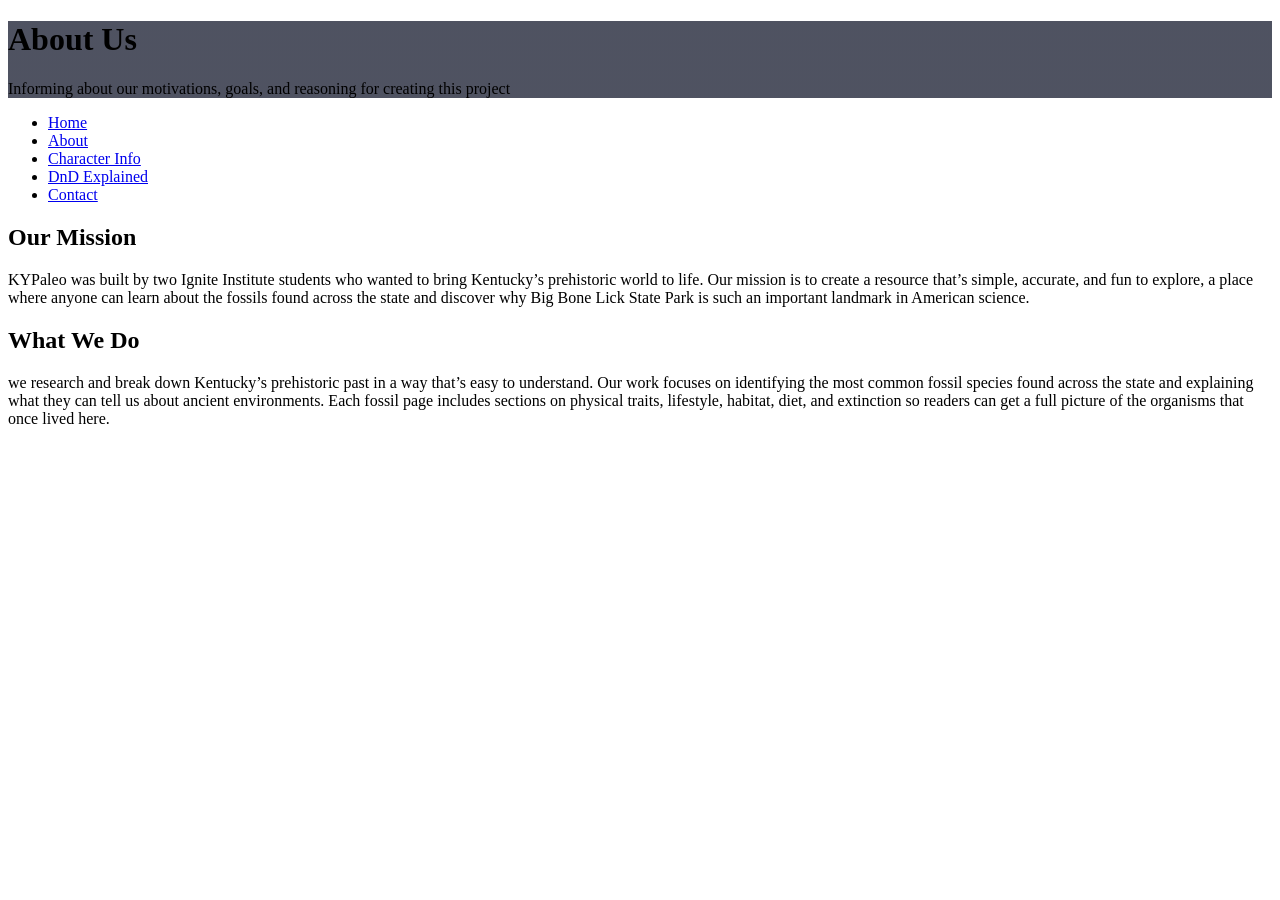
==== about-us.html @ 3afe7f7e "Update about-us.html" ====
<!DOCTYPE html>
<html lang="en">
<head>
  <meta charset="UTF-8">
  <meta name="viewport" content="width=device-width, initial-scale=1.0">
  <title>About Us | Paleontology in Kentucky</title>

  <link rel="stylesheet" href="style.css">
</head>
<body>

  <div class="banner" style="background-image: linear-gradient(rgba(4,9,30,0.7), rgba(4,9,30,0.7)), url('');">
    <div class="banner-text">
      <h1>About Us</h1>
      <p>Informing about our motivations, goals, and reasoning for creating this project</p>
    </div>
  </div>

  <nav class="navbar">
    <ul>
      <li><a href="index.html">Home</a></li>
      <li><a href="about-us.html">About</a></li>
      <li><a href="charInfo.html">Character Info</a></li>
      <li><a href="dnd.html">DnD Explained</a></li>
      <li><a href="contact-us.html">Contact</a></li>
    </ul>
  </nav>


  <div class="layout">
    <main class="content">
      <section>
        <h1>Our Mission</h1>
        <p>KYPaleo was built by two Ignite Institute students who wanted to bring Kentucky’s prehistoric world to life. Our mission is to create a resource that’s simple, accurate, and fun to explore, a place where anyone can learn about the fossils found across the state and discover why Big Bone Lick State Park is such an important landmark in American science.</p>

        <h1>What We Do</h1>
        <p> we research and break down Kentucky’s prehistoric past in a way that’s easy to understand. Our work focuses on identifying the most common fossil species found across the state and explaining what they can tell us about ancient environments. Each fossil page includes sections on physical traits, lifestyle, habitat, diet, and extinction so readers can get a full picture of the organisms that once lived here.</p>
      </section>
    </main>
  </div>
</body>
</html>
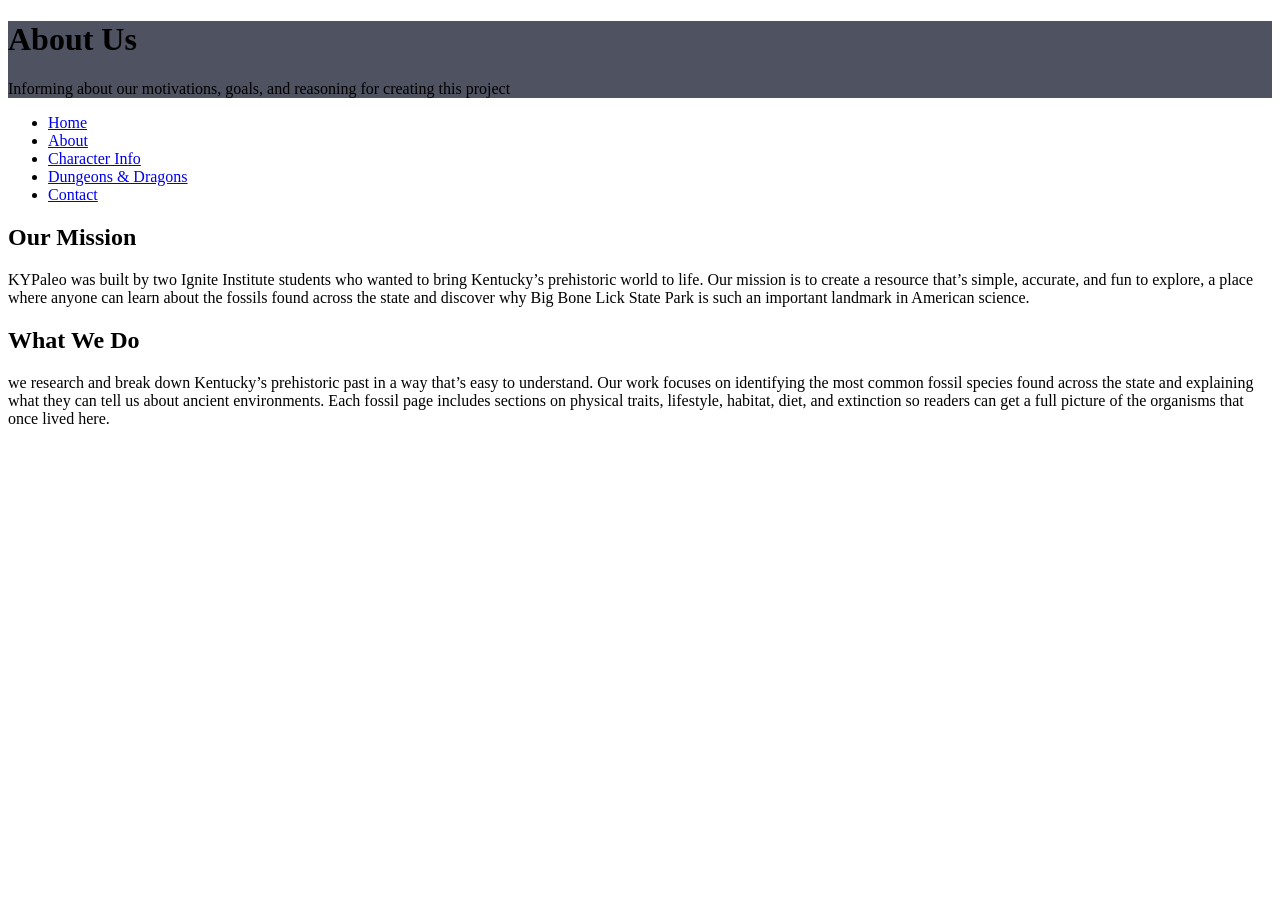
==== commit 5da9d0c3: "Update link text for DnD section" ====
--- a/about-us.html
+++ b/about-us.html
@@ -22,7 +22,7 @@
       <li><a href="index.html">Home</a></li>
       <li><a href="about-us.html">About</a></li>
       <li><a href="charInfo.html">Character Info</a></li>
-      <li><a href="dnd.html">DnD Explained</a></li>
+      <li><a href="dnd.html">Dungeons & Dragons</a></li>
       <li><a href="contact-us.html">Contact</a></li>
     </ul>
   </nav>
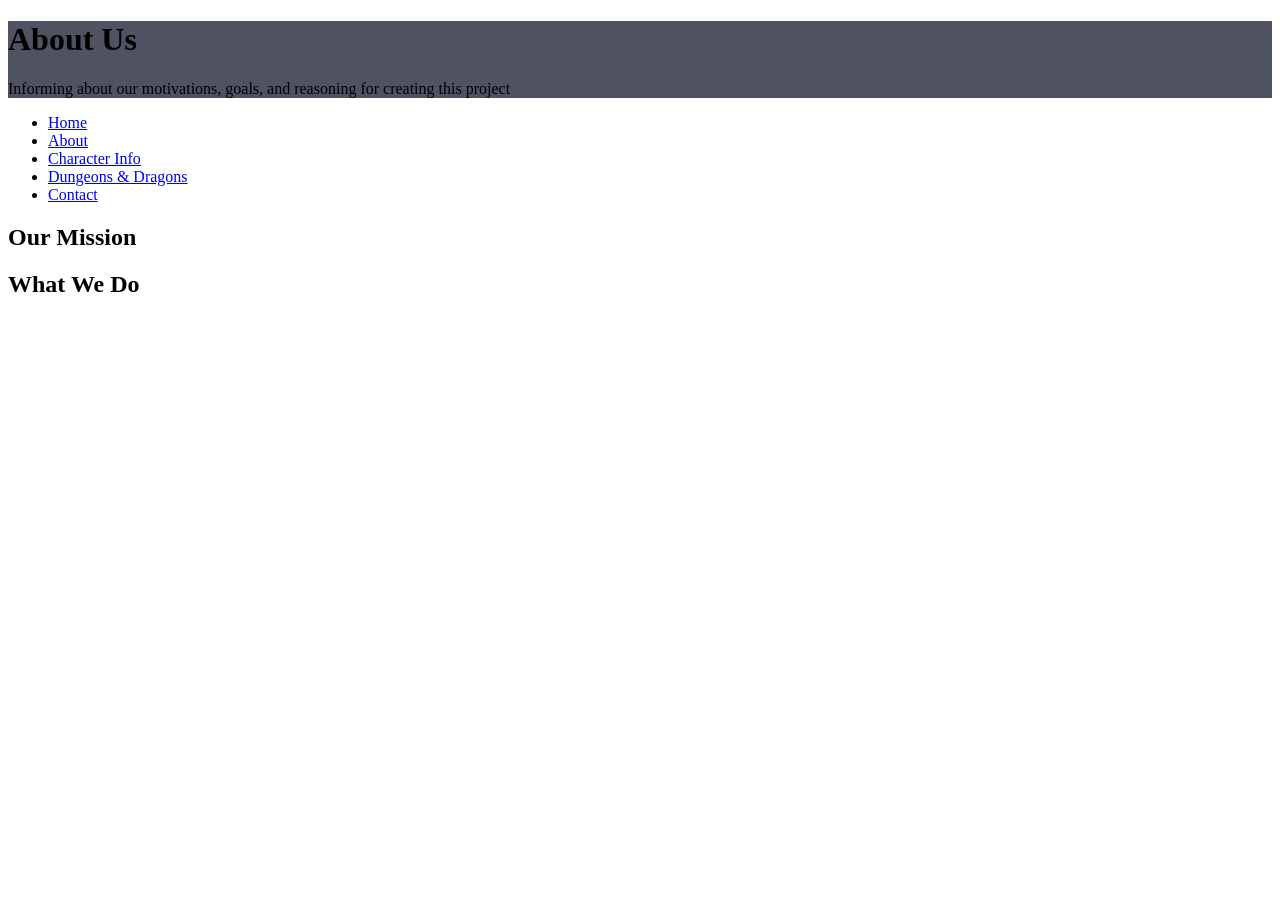
==== commit 23f25fa9: "Update about-us.html" ====
--- a/about-us.html
+++ b/about-us.html
@@ -4,7 +4,7 @@
 <head>
   <meta charset="UTF-8">
   <meta name="viewport" content="width=device-width, initial-scale=1.0">
-  <title>About Us | Paleontology in Kentucky</title>
+  <title>About Us | Contrado Circus Information</title>
 
   <link rel="stylesheet" href="style.css">
 </head>
@@ -32,10 +32,10 @@
     <main class="content">
       <section>
         <h1>Our Mission</h1>
-        <p>KYPaleo was built by two Ignite Institute students who wanted to bring Kentucky’s prehistoric world to life. Our mission is to create a resource that’s simple, accurate, and fun to explore, a place where anyone can learn about the fossils found across the state and discover why Big Bone Lick State Park is such an important landmark in American science.</p>
+        <p></p>
 
         <h1>What We Do</h1>
-        <p> we research and break down Kentucky’s prehistoric past in a way that’s easy to understand. Our work focuses on identifying the most common fossil species found across the state and explaining what they can tell us about ancient environments. Each fossil page includes sections on physical traits, lifestyle, habitat, diet, and extinction so readers can get a full picture of the organisms that once lived here.</p>
+        <p></p>
       </section>
     </main>
   </div>
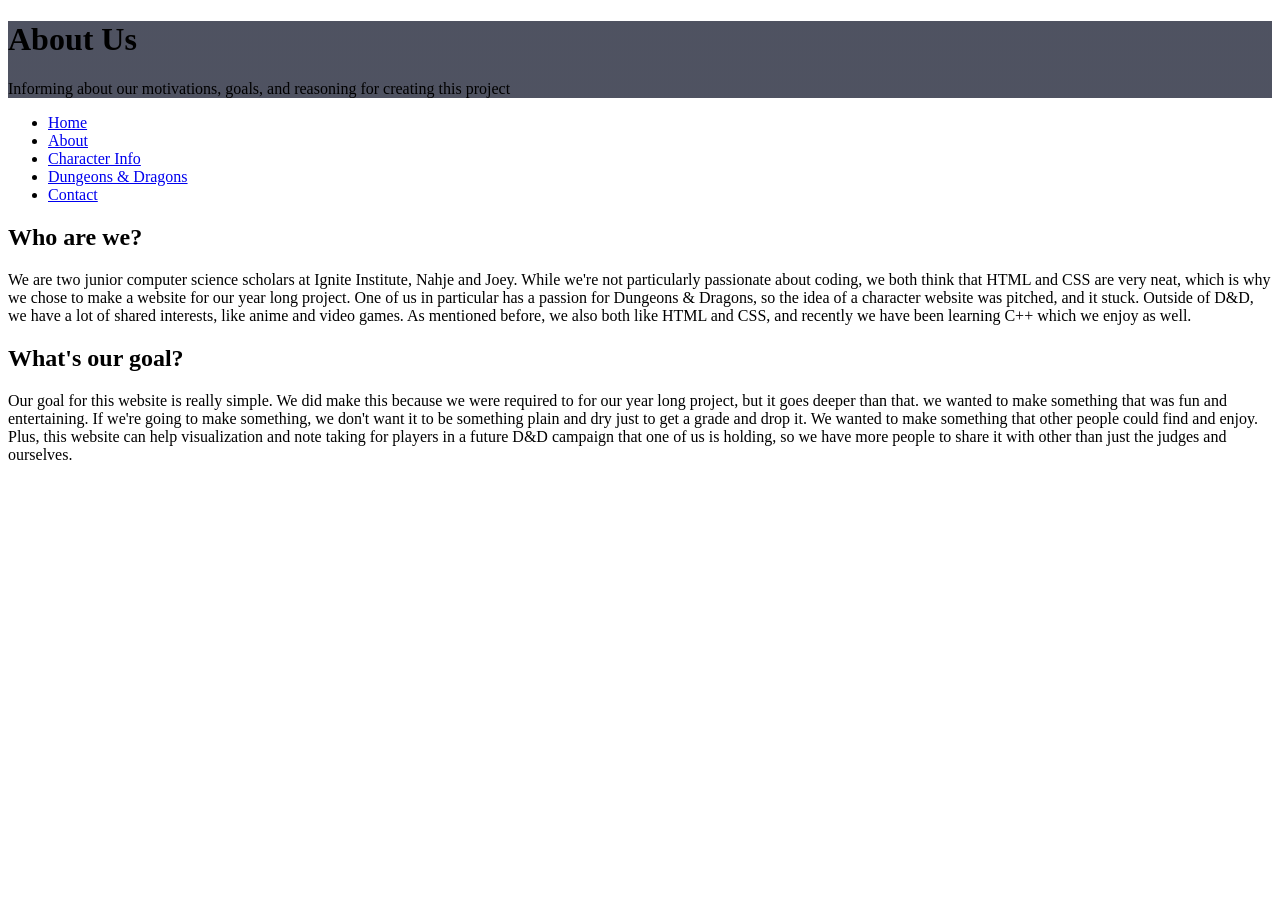
==== commit 72959714: "Update about-us.html" ====
--- a/about-us.html
+++ b/about-us.html
@@ -22,7 +22,7 @@
       <li><a href="index.html">Home</a></li>
       <li><a href="about-us.html">About</a></li>
       <li><a href="charInfo.html">Character Info</a></li>
-      <li><a href="dnd.html">Dungeons & Dragons</a></li>
+      <li><a href="d&d.html">Dungeons & Dragons</a></li>
       <li><a href="contact-us.html">Contact</a></li>
     </ul>
   </nav>
@@ -31,11 +31,17 @@
   <div class="layout">
     <main class="content">
       <section>
-        <h1>Our Mission</h1>
-        <p></p>
+        <h1>Who are we?</h1>
+        <p>We are two junior computer science scholars at Ignite Institute, Nahje and Joey. While we're not particularly passionate about coding, we both
+        think that HTML and CSS are very neat, which is why we chose to make a website for our year long project. One of us in particular has a passion for
+        Dungeons & Dragons, so the idea of a character website was pitched, and it stuck. Outside of D&D, we have a lot of shared interests, like anime 
+        and video games. As mentioned before, we also both like HTML and CSS, and recently we have been learning C++ which we enjoy as well.</p>
 
-        <h1>What We Do</h1>
-        <p></p>
+        <h1>What's our goal?</h1>
+        <p>Our goal for this website is really simple. We did make this because we were required to for our year long project, but it goes deeper than that.
+        we wanted to make something that was fun and entertaining. If we're going to make something, we don't want it to be something plain and dry just to 
+        get a grade and drop it. We wanted to make something that other people could find and enjoy. Plus, this website can help visualization and note taking
+        for players in a future D&D campaign that one of us is holding, so we have more people to share it with other than just the judges and ourselves.</p>
       </section>
     </main>
   </div>
